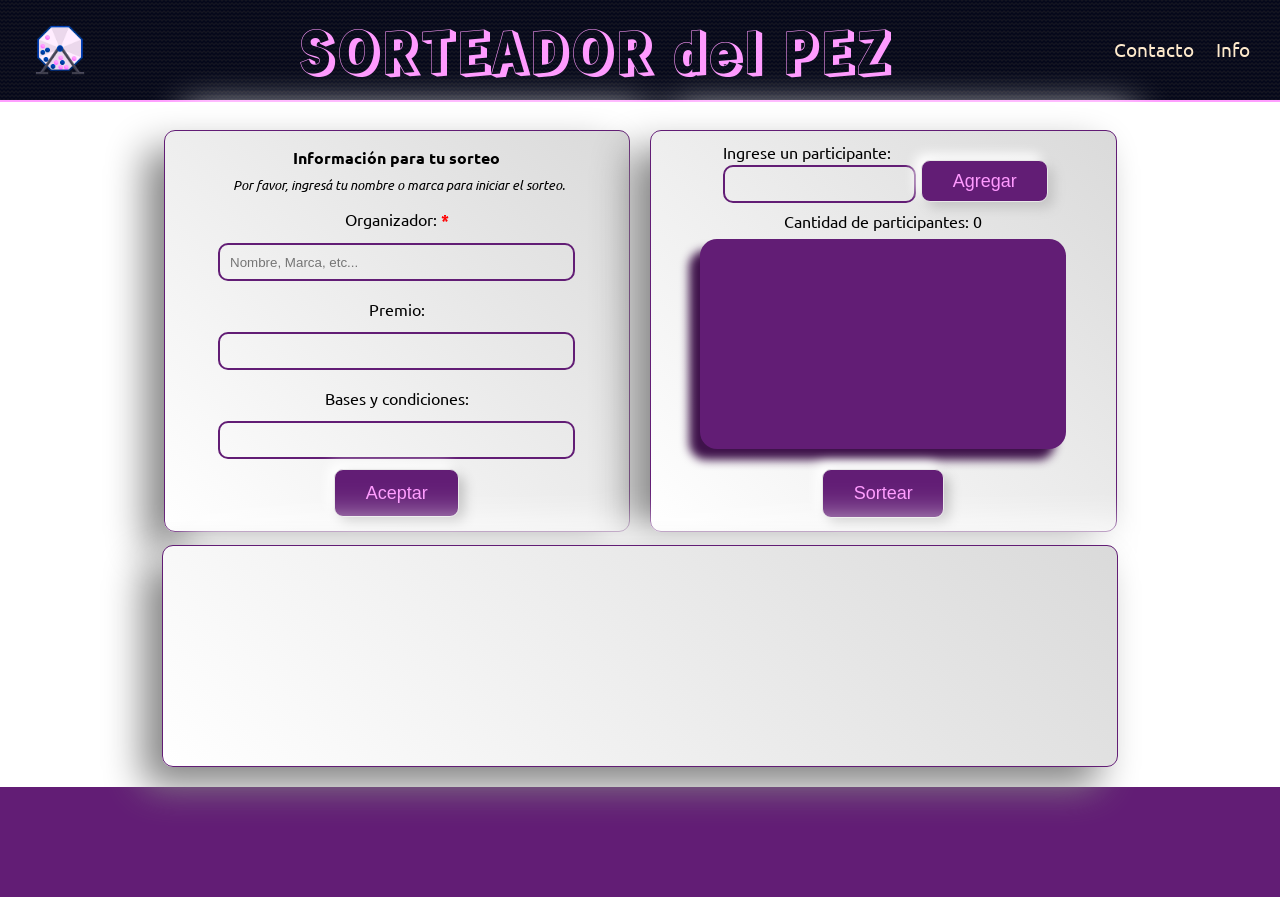
==== index.html @ bec48952 "Alineacion de caja ganador en version mobile. estilos de leyenda y nombre ganador." ====
<!DOCTYPE html>
<html lang="en">
<head>
    <meta charset="UTF-8">
    <meta http-equiv="X-UA-Compatible" content="IE=edge">
    <meta name="viewport" content="width=device-width, initial-scale=1.0">
    <link rel="preconnect" href="https://fonts.googleapis.com">
    <link rel="preconnect" href="https://fonts.gstatic.com" crossorigin>
    <link href="https://fonts.googleapis.com/css2?family=Ubuntu:ital,wght@0,300;1,300&display=swap" rel="stylesheet">
    <link href="https://fonts.googleapis.com/css2?family=Rampart+One&display=swap" rel="stylesheet">
    <link
    rel="stylesheet"
    href="https://cdnjs.cloudflare.com/ajax/libs/animate.css/4.1.1/animate.min.css">
    <link rel="stylesheet" href="styles.css">
    <link rel="stylesheet" href="header.css">
    <link rel="stylesheet" href="https://cdnjs.cloudflare.com/ajax/libs/font-awesome/4.7.0/css/font-awesome.min.css"/>
    <script src="funciones.js"></script>
    <title>S O R T E A D O R</title>
</head>
<body>
    <header>
        <h1 class="logo"><img class="logo-desktop" src="img/loteria.png" alt=""></h1>
        <h1 class="titulo">SORTEADOR del PEZ</h1>
        <h1 class="logoMobile"><img  class="logo-mobile" src="img/loteria.png" alt=""></h1>
        <nav>
            <ul>
                <li class="nav-link"><a href="">Info</a></li>
                <li class="nav-link"><a href="">Contacto</a></li>
            </ul>
        </nav>
        
    </header>

    

    <section class="sorteador">

        <div class="custom">
            <h1 class="tituloCustom">Información para tu sorteo</h1>
            <h6 class="subtitulo">Por favor, ingresá tu nombre o marca para iniciar el sorteo.</h6>

            
            <form action="" id="organizador" ></form>
            <label for="organizador" class="orgaLabel">Organizador: <span class="asterisco">*</span></label>
            <input type="text" name="organizador" id="nombreOrganizador" placeholder="Nombre, Marca, etc..." class="orgaInput" data-organizador>
    
            <form action="" id="premio"></form>
            <label for="premio" class="orgaLabel">Premio:</label>
            <input type="text" name="premio" id="Premio" class="orgaInput">
    
            <form action="" id=""></form>
            <label for="bases" class="orgaLabel">Bases y condiciones:</label>
            <input type="text-area" name="bases" id="bases" class="orgaInput">

            <button type="submit" id="aceptarDatos" data-btn-ingresar>Aceptar</button>
    
    
        </div>

        <div class="caja-sorteo">
        
            <form action="" id="sorteo">
                <label for="ingreso" class="agregarLabel">Ingrese un participante:</label>
                <div class="inputParticipante">
                <input type="text" name="ingreso" id="ingreso"  pattern="^(?=.*[a-z])(?=.*[A-Z])(?=.*[0-9])(?=.*[@_-.])(?!.*[ ]).{2}$" data-input required>
            </form>
            <button type="submit" id="agregar" data-btn-agregar>Agregar<i class="fa-sharp fa-regular fa-circle-plus"></i></button>
        </div>

        <div id="contador" class="cantidad" data-conteo>
            <p class="parrafoCantidad">Cantidad de participantes: <span id="total"></span></p>
        </div>

            <div class="cajaContador" data-conteo>
                
            </div>

            <div class="caja-lista">
                
                <div class="box-lista">
                    <ul class="listado" id="listado" data-lista>
                        
                    </ul>
                </div>
            </div>

            <button type="submit" id="sortear" class="sortear" data-sortear>Sortear</button>
        </div>


        

    </section>

    <section class="ganador">
        <div class="contenedorWinner">
        <div class="cajaGanador" data-caja-ganador>
            
        </div>
        
        <div class="cajaNombreGanador" data-nombre></div>
        </div>
    </section>

    <footer>

    </footer>
        
    <script src="scripts.js"></script>
    
</body>
</html>
---- styles.css ----
html, body, div, span, applet, object, iframe,
h1, h2, h3, h4, h5, h6, p, blockquote, pre,
a, abbr, acronym, address, big, cite, code,
del, dfn, em, img, ins, kbd, q, s, samp,
small, strike, strong, sub, sup, tt, var,
b, u, i, center,
dl, dt, dd, ol, ul, li,
fieldset, form, label, legend,
table, caption, tbody, tfoot, thead, tr, th, td,
article, aside, canvas, details, embed, 
figure, figcaption, footer, header, hgroup, 
menu, nav, output, ruby, section, summary,
time, mark, audio, video {
	margin: 0;
	padding: 0;
	border: 0;
	font-size: 100%;
	font: inherit;
	vertical-align: baseline;
}
/* HTML5 display-role reset for older browsers */
article, aside, details, figcaption, figure, 
footer, header, hgroup, menu, nav, section {
	display: block;
}
body {
	line-height: 1;
}
ol, ul {
	list-style: none;
}
blockquote, q {
	quotes: none;
}
blockquote:before, blockquote:after,
q:before, q:after {
	content: '';
	content: none;
}
table {
	border-collapse: collapse;
	border-spacing: 0;
}

body {
 
    font-family: 'Ubuntu';
    background-color: white;
 
}



.custom {
    
    border-radius: 11px;
    background: linear-gradient(225deg, #dadada, #ffffff);
    box-shadow:  -19px 19px 38px #858585,
             19px -19px 38px #ffffff;
    padding: 10px;
    display: inline-flex;
    align-items: center;
    flex-direction: column;
    justify-content: center;
    font-family: 'Ubuntu';
    width: 35%;
    height: 380px;
    border: 0.5px solid #621d75;
    margin: 10px;
    

}

.tituloCustom {
    font-weight: bold;
    padding: 5px;
    margin-bottom: 8px;
}





.sorteador {
    display: flex;
    height: 400px;
    padding: 5px;
    font-family: 'Ubuntu';
    justify-content: center;
}

.caja-sorteo {
    padding: 10px;
    display: inline-flex;
    width: 35%;
    height: 380px;
    border-radius: 11px;
    background: linear-gradient(225deg, #dadada, #ffffff);
    box-shadow:  -19px 19px 38px #858585,
             19px -19px 38px #ffffff;
    margin: 10px;
   flex-direction: column;
    justify-content: center;
    align-items: center;
    border: 0.5px solid #621d75;
   
    
    
}

.orgaInput {
    display: block;
    width: 75%;
    height: 20px;
    margin: 5px;
    margin-bottom: 10px;
    caret-color: #621d75;
    border: 2px solid #621d75;
    border-radius: 10px;
    padding: 7px 10px;
    background: transparent;
}

.orgaInput:active {
    box-shadow: 2px 2px 15px #621d75 inset;
    border-color: #FF9AFF;
   }

.orgaLabel {
    
    display: inline;
    margin: 5px 0px 5px;
    align-self: center;
    padding: 5px;
}


.agregarLabel {
    display: inline;
    margin: 5px 0px 5px;
    align-self: center;
    padding: 5px;
}

.inputParticipante {
    display: flex;
    vertical-align: bottom;
    caret-color: #621d75;
}



#ingreso {
    display: inline;
    color: #8707ff;
    border: 2px solid #621d75;
    border-radius: 10px;
    padding: 7px 10px;
    background: transparent;
    width: 70%;
    height: 20px;
    margin: 5px;
    margin-bottom: 10px;
}

#ingreso:active {
    box-shadow: 2px 2px 15px #621d75 inset;
    color: #FF9AFF;
   }



#agregar {
    color: #FF9AFF;
 padding: 0.5em 1.7em;
 font-size: 18px;
 border-radius: 0.5em;
 background: #621d75;
 border: 1px solid #e8e8e8;
 transition: all .3s;
 box-shadow: 6px 6px 12px #c5c5c5,
             -6px -6px 12px #ffffff;
             cursor: pointer;
    height: 42px;
    align-content: center;
}

#agregar:active {
    color: #666;
    box-shadow: inset 4px 4px 12px #c5c5c5,
                inset -4px -4px 12px #ffffff;
   }



#aceptarDatos {
    color: #FF9AFF;
 padding: 0.7em 1.7em;
 font-size: 18px;
 border-radius: 0.5em;
 background: #621d75;
 border: 1px solid #e8e8e8;
 transition: all .3s;
 box-shadow: 6px 6px 12px #c5c5c5,
             -6px -6px 12px #ffffff;
             cursor: pointer;
   }
   
   #aceptarDatos:active {
    color: #666;
    box-shadow: inset 4px 4px 12px #c5c5c5,
                inset -4px -4px 12px #ffffff;
   }

.icono-agregar {
    height: 20px;
    width: 20px;
    padding: 5px;
    margin: 0;
   
}

.sortear {
    color: #FF9AFF;
 padding: 0.7em 1.7em;
 font-size: 18px;
 border-radius: 0.5em;
 background: #621d75;
 border: 1px solid #e8e8e8;
 transition: all .3s;
 box-shadow: 6px 6px 12px #c5c5c5,
             -6px -6px 12px #ffffff;
             cursor: pointer;
             margin-top: 10px;
             
}

.sortear:active {
    color: #666;
    box-shadow: inset 4px 4px 12px #c5c5c5,
                inset -4px -4px 12px #ffffff;
   }



.caja-lista {
    padding: 5px;
    display: inline-flex;
    justify-content: center;
    height: 200px;
    width: 80%;
    border-radius: 17px;
background: #621d75;
box-shadow:  -11px 11px 10px #3f134b;
    margin: 10px;
    
    align-items: center;
}

.listado {
    display: flex;
    flex-direction: column;
    overflow-y: scroll;
    width: 98%;
   
    align-content: center;
    
    border-radius: 6px;
}

.box-lista {
display: flex;
width: 95%;
    height: 90%;
    justify-content: center;
    border-radius: 4px;
}

.nuevoParticpante {
    display: flex;
    align-items: center;
    align-self: center;
    justify-content: space-between;
    align-content: center;
    padding: 5px;
    background-color: white;
    height: 25px;
    width: 95%;
    border-radius: 6px;
    margin: 2px 0 0 0;
}

.eliminar {
    justify-self:flex-end;
    align-self: center;
    cursor: pointer;
    background-color: white;
    border: 0;
    border-radius: 4px;
}

.ganador {
    display: flex;
    justify-content: center;
    width: 100%;
}

.contenedorWinner {
    display: block;
    justify-content: center;
    margin: 20px;
    padding: 10px;
    border-radius: 11px;
background: linear-gradient(225deg, #dadada, #ffffff);
box-shadow:  -19px 19px 38px #858585,
             19px -19px 38px #ffffff;
             border: 0.5px solid #621d75;
             height: 200px;
             width: 73%;
             align-self: center;
}
.cajaGanador {
    padding: 10px;
    display: flex;
    width: 100%;
    justify-content: center;
    justify-items: center;
    text-align: center;
    
    margin: 10px;
    
    text-align: center;
    font-size: 1.4rem;
}

.cajaNombreGanador {
    display: block;
    justify-content: center;
}

.winner {
    background: #621D75;
background: linear-gradient(to right, #621D75 0%, #FF9AFF 25%, #621D75 50%, #FF9AFF 75%, #621D75 100%);
-webkit-background-clip: text;
-webkit-text-fill-color: transparent;
font-size: 100px;
font-weight: bold;
text-align: center;
background-clip: text;

}

.organizador {
    font-style: italic;
    color: #621D75;
}

.creado {
    display: flex;
    text-transform: uppercase;
    justify-content: center;
    font-weight: bold;
    text-align: center;
}

.subtitulo {
    font-style: italic;
    font-size: 0.8rem;
    margin-bottom: 10px;
    margin-left: 5px;
}

.asterisco {
    color: red;
    font-weight: bold;
}

footer {
    display: flex;
    justify-content: center;
    background-color: #621d75;
    height: 110px;
}

@media only screen and (max-width: 380px) {

    body {
        display: flex;
        flex-flow: column;
        flex-direction: column;
        justify-content: center;
    }

   .sorteador {
        justify-content: space-between;
        flex-flow: column;
        height: auto;
  
    }

    .custom  {
        display: flex;
        align-items: center;
        flex-direction: column;
        width: 90%;
    }

    .caja-sorteo  {
        display: flex;
        align-items: center;
        flex-direction: column;
        flex-flow: wrap;
        width: 90%;
    }

    .caja-lista {
        width: 85%;
    }

    ul {
        display: flex;
        flex-wrap:nowrap;
                
    }
   
   img {
        margin: 5px;
   }

    .logoMobile {
        display: inline;
    }

    .ganador {
        justify-content: space-between;
        flex-flow: column;
    }


   #sorte {
        width: 80%;
        
    }

    .cajaGanador {
        flex-direction: column;
        flex-flow: wrap;
        width: 93%;
        margin: 0;
    }

    .contenedorWinner {
        width: auto;
        margin: 5px 9px 10px 9px;
    
    }
    footer {
        display: flex;
        height: 75px;
    }

    
}
---- header.css ----
header {
    display: flex;
  justify-content: space-between;
  align-items: center;
height: 100px;
border-bottom: 2px solid #FF9FFF;
background-color: #151621;
background-image: url("data:image/svg+xml,%3Csvg xmlns='http://www.w3.org/2000/svg' xmlns:xlink='http://www.w3.org/1999/xlink' width='100%25' height='100%25'%3E%3Cdefs%3E%3Cpattern id='p' width='100' height='100' patternUnits='userSpaceOnUse' patternTransform='scale(0.04)'%3E%3Cpath id='a' data-color='fill' fill='%23020519' stroke='%23020519' stroke-width='2' d='M50 100L0 50V0l50 50 50-50h0v50l-50 50z'%3E%3C/path%3E%3Cuse xlink:href='%23a' y='-100'%3E%3C/use%3E%3Cuse xlink:href='%23a' y='100'%3E%3C/use%3E%3C/pattern%3E%3C/defs%3E%3Crect fill='url(%23p)' width='100%25' height='100%25'%3E%3C/rect%3E%3C/svg%3E");
background-size: cover;
background-position: center;
background-repeat: no-repeat;
margin-bottom: 13px;




}
img {
    
    display: inline;
    width: 50px;
    height: 50px;
    margin-left: 35px;
    float: left;
    filter: hue-rotate(240deg);
}

.titulo {
    
    display:inline;
    justify-content: center;
    margin: 0px 25px 0px 25px;
    color: #FF9AFF;
    font-family: 'Rampart One', cursive;;
    font-size: 3.5rem;
}

nav {
    
    display: inline;
    float: right;
    margin-right: 15px;
    

}

.nav-link {
    display: inline;
    margin: 0px 15px 0px 7.5px;
    float: right;
    


}

.nav-link > a {
    text-decoration: none;
    color: blanchedalmond;
    float: right;
    font-family: 'Ubuntu';
    font-size: 1.2rem;

}

.nav-link > a:hover {
    color: #FF9AFF;
    scale: 1.2;
}

.logoMobile {
   
    display: none;

}

@media only screen and (max-width: 380px) {

    

    header {
        justify-content: center;
        flex-wrap: wrap;
        overflow-x: visible;
    }

    nav {
        display: flex;
        flex-direction: row;
        
    }

    .logo {
        scale: 0.7;
    }

    .logoMobile {
        display: inline;
        scale: 0.7;
        flex-wrap: nowrap;
    }

    .titulo {
        text-align: center;
        font-size: 1.4rem;
        margin: 0;
    }
}
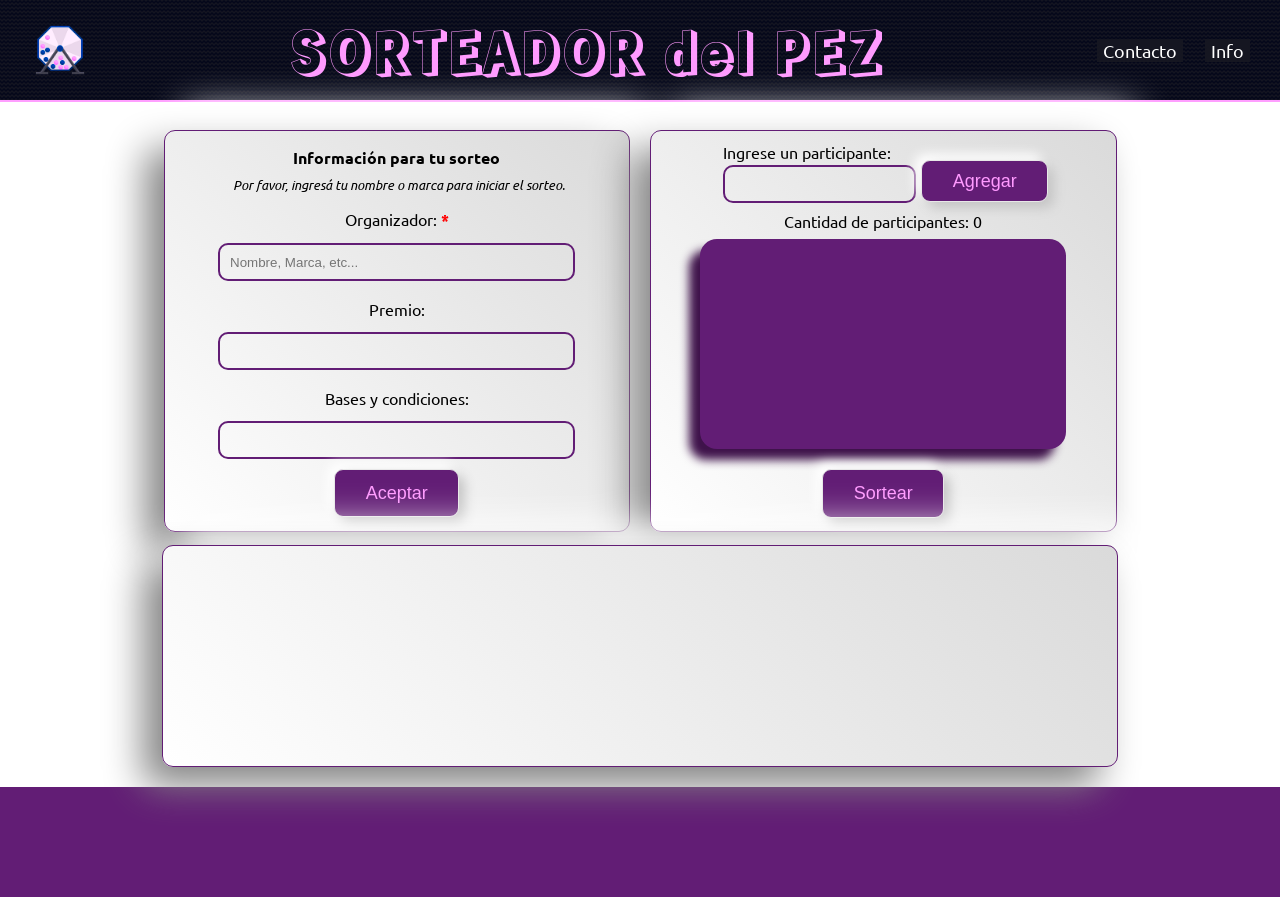
==== commit 1a8d81b3: "Correciones responsive titulo. Ventana modal para nav-Info." ====
--- a/index.html
+++ b/index.html
@@ -4,6 +4,7 @@
     <meta charset="UTF-8">
     <meta http-equiv="X-UA-Compatible" content="IE=edge">
     <meta name="viewport" content="width=device-width, initial-scale=1.0">
+    <link rel="icon" type="" href="img/loteria.png"/>
     <link rel="preconnect" href="https://fonts.googleapis.com">
     <link rel="preconnect" href="https://fonts.gstatic.com" crossorigin>
     <link href="https://fonts.googleapis.com/css2?family=Ubuntu:ital,wght@0,300;1,300&display=swap" rel="stylesheet">
@@ -23,12 +24,24 @@
         <h1 class="titulo">SORTEADOR del PEZ</h1>
         <h1 class="logoMobile"><img  class="logo-mobile" src="img/loteria.png" alt=""></h1>
         <nav>
-            <ul>
-                <li class="nav-link"><a href="">Info</a></li>
-                <li class="nav-link"><a href="">Contacto</a></li>
+            <ul class="nav_ul">
+                <li class="nav-link"><button class="nav_btn" data-btn-info>Info</button></li>
+                <li class="nav-link"><button class="nav_btn" data-btn-contacto>Contacto</button></li>
             </ul>
         </nav>
-        
+        <div class="modal" data-modal-info>
+            <div class="modal-content">
+                <span class="close" data-span-info>&times;</span>
+                <h3 class="titulo_info">Bienvenidos al Sorteador del PezCornio!</h3>
+                <p class="parrafo_info">Las instrucciones para realizar un sorteo son bien simples</p>
+                <p class="parrafo_info">Sólo deberas ingresar el nombre de quien organiza el sorteo. Puede ser tu nombre personal, tu marca o lo que desees. Tené en cuenta que este paso es obligatorio. Los campos de Premio y Bases y condiciones son optativos.</p>
+                <p class="parrafo_info">Luego, podras empezar a cargar el nombre de los participantes. Una vez que termines, hace click en sortear y conoceras al ganador.</p>
+                <p class="parrafo_info">Gracias por elegirnos...Y Mucha Suerte!!</p>
+                <div class="logo_modal">
+                    <img src="img/Polish_20230122_211659946_adobe_express.png" alt="Logo PezCornio" class="logo_pezcornio">
+                </div>
+            </div>
+        </div>
     </header>
 
     
--- a/styles.css
+++ b/styles.css
@@ -123,6 +123,10 @@
 
 .orgaInput:active {
     box-shadow: 2px 2px 15px #621d75 inset;
+    
+   }
+
+   .orgaInput:focus {
     border-color: #FF9AFF;
    }
 
@@ -165,9 +169,11 @@
 
 #ingreso:active {
     box-shadow: 2px 2px 15px #621d75 inset;
-    color: #FF9AFF;
-   }
-
+    
+   }
+#ingreso:focus {
+    border-color: #FF9AFF;
+}
 
 
 #agregar {
@@ -450,7 +456,7 @@
     }
 
     .contenedorWinner {
-        width: auto;
+        width: 87%;
         margin: 5px 9px 10px 9px;
     
     }
--- a/header.css
+++ b/header.css
@@ -53,25 +53,95 @@
 
 }
 
-.nav-link > a {
-    text-decoration: none;
-    color: blanchedalmond;
-    float: right;
+.nav_btn {
+    background-color: #151621;
     font-family: 'Ubuntu';
-    font-size: 1.2rem;
-
+    color: white;
+    font-size: 1.1rem;
+    border: 0;
+    cursor: pointer;
 }
 
-.nav-link > a:hover {
-    color: #FF9AFF;
-    scale: 1.2;
+.nav_btn:hover {
+    transform: scale(1.2);
+    font-weight: bold;
+    color: #FF9FFF;
 }
 
+
 .logoMobile {
-   
     display: none;
+}
 
+.modal {
+    display: none; 
+    position: fixed; 
+    z-index: 1; 
+    padding-top: 20%; 
+    left: 0;
+    top: 0;
+    width: 100%; 
+    height: 100%; 
+    overflow: auto; 
+    background-color: #FF9AFF(0,0,0); 
+    background-color: rgba(0,0,0,0.4); 
+  }
+
+ 
+.modal-content {
+    background-color: #f8d8f8;
+    margin: auto;
+    padding: 20px;
+    border: 2px solid #621d75;
+    width: 80%;
+    height: 350px;
+    font-family: 'Ubuntu';
+    border-radius: 1%;
+  }
+  
+  
+  .close {
+    color: #621d75;
+    float: right;
+    font-size: 28px;
+    font-weight: bold;
+  }
+  
+  .close:hover,
+  .close:focus {
+    color: #000;
+    text-decoration: none;
+    cursor: pointer;
+  }
+
+  .titulo_info {
+    font-size: 1.5rem;
+    font-weight: bold;
+    font-style: italic;
+    margin: 7px;
+    text-align: center;
+    color: #621d75;
+
+  }
+
+  .parrafo_info {
+    font-size: 1.2rem;
+    color: #621d75;
+    margin: 8px;
+    padding: 8px;
+    text-align: center;
+  }
+.logo_modal {
+    display: flex;
+    justify-content: center;
 }
+  .logo_pezcornio {
+    height: 150px;
+    width: 150px;
+    
+  }
+
+
 
 @media only screen and (max-width: 380px) {
 
@@ -104,4 +174,19 @@
         font-size: 1.4rem;
         margin: 0;
     }
+
+    img {
+        margin: 0;
+    }
+
+    .nav_ul {
+        justify-content: center;
+    }
+
+    .modal {
+        padding-top: 10%;
+    }
+    .modal-content {
+        height: auto;
+    }
 }
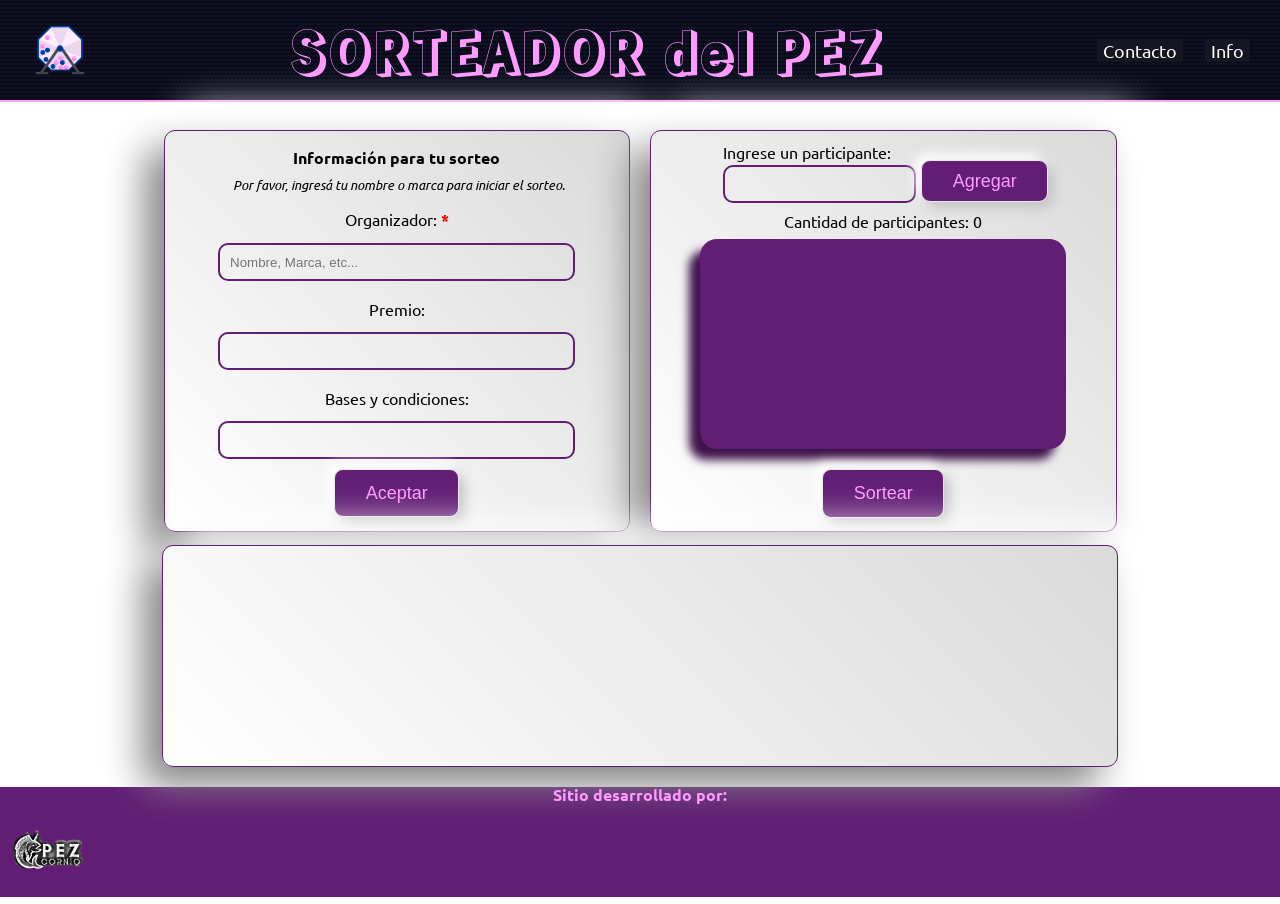
==== commit be4f5ddb: "Correciones finales al header responsive. cambio de nombres de clases pot etiquetas genericas por cl" ====
--- a/index.html
+++ b/index.html
@@ -12,6 +12,7 @@
     <link
     rel="stylesheet"
     href="https://cdnjs.cloudflare.com/ajax/libs/animate.css/4.1.1/animate.min.css">
+    <link rel="stylesheet" href="footer.css">
     <link rel="stylesheet" href="styles.css">
     <link rel="stylesheet" href="header.css">
     <link rel="stylesheet" href="https://cdnjs.cloudflare.com/ajax/libs/font-awesome/4.7.0/css/font-awesome.min.css"/>
@@ -20,13 +21,15 @@
 </head>
 <body>
     <header>
-        <h1 class="logo"><img class="logo-desktop" src="img/loteria.png" alt=""></h1>
+        <h1 class="logo"><img class="logo_header" src="img/loteria.png" alt=""></h1>
         <h1 class="titulo">SORTEADOR del PEZ</h1>
-        <h1 class="logoMobile"><img  class="logo-mobile" src="img/loteria.png" alt=""></h1>
+        
         <nav>
             <ul class="nav_ul">
+                <li class="logo_mobile"><img class="logo_header_mobile" src="img/loteria.png" alt=""></li>
                 <li class="nav-link"><button class="nav_btn" data-btn-info>Info</button></li>
                 <li class="nav-link"><button class="nav_btn" data-btn-contacto>Contacto</button></li>
+                <li class="logo_mobile"><img class="logo_header_mobile" src="img/loteria.png" alt=""></li>
             </ul>
         </nav>
         <div class="modal" data-modal-info>
@@ -116,6 +119,8 @@
     </section>
 
     <footer>
+        <p class="leyenda_footer">Sitio desarrollado por:</p>
+        <img src="img/Polish_20230122_211659946_adobe_express.png" alt="Logo PezCornio" class="logo_footer">
 
     </footer>
         
--- a/footer.css
+++ b/footer.css
@@ -0,0 +1,30 @@
+footer {
+    display: flex;
+    flex-direction: column;
+    justify-content: center;
+    align-content: center;
+    background-color: #621d75;
+    height: 110px;
+}
+
+.leyenda_footer {
+    font-weight: bold;
+    color: #FF9AFF;
+    text-align: center;
+}
+
+.logo_footer {
+    height: 100px;
+    width: 100px;
+    margin: auto;
+    
+}
+
+@media only screen and (max-width: 380px) {
+
+    footer {
+        justify-content: center;
+        height: 100px;
+        
+    }
+}
--- a/styles.css
+++ b/styles.css
@@ -381,12 +381,7 @@
     font-weight: bold;
 }
 
-footer {
-    display: flex;
-    justify-content: center;
-    background-color: #621d75;
-    height: 110px;
-}
+
 
 @media only screen and (max-width: 380px) {
 
@@ -433,9 +428,7 @@
         margin: 5px;
    }
 
-    .logoMobile {
-        display: inline;
-    }
+    
 
     .ganador {
         justify-content: space-between;
@@ -460,10 +453,7 @@
         margin: 5px 9px 10px 9px;
     
     }
-    footer {
-        display: flex;
-        height: 75px;
-    }
+    
 
     
 }
--- a/header.css
+++ b/header.css
@@ -15,7 +15,7 @@
 
 
 }
-img {
+.logo_header {
     
     display: inline;
     width: 50px;
@@ -69,9 +69,7 @@
 }
 
 
-.logoMobile {
-    display: none;
-}
+
 
 .modal {
     display: none; 
@@ -141,6 +139,19 @@
     
   }
 
+  .logo_mobile {
+    display: none;
+  }
+
+  .logo_header_mobile{
+    display: inline;
+    width: 50px;
+    height: 50px;
+    
+    float: left;
+    filter: hue-rotate(240deg);
+  }
+
 
 
 @media only screen and (max-width: 380px) {
@@ -156,18 +167,34 @@
     nav {
         display: flex;
         flex-direction: row;
+        justify-content: center;
+        align-items: center;
+        width: 95%;
+        margin: 0;
         
     }
 
-    .logo {
-        scale: 0.7;
-    }
-
-    .logoMobile {
-        display: inline;
-        scale: 0.7;
-        flex-wrap: nowrap;
-    }
+    .nav-link {
+        display: flex;
+        align-items: center;
+        justify-content: center;
+    }
+
+    
+   .logo_header {
+    display: none;
+   }
+
+   .logo_mobile {
+    display: inline;
+   }
+
+   .logo_header_mobile {
+    display: inline;
+    margin: 10px;
+    scale: 0.6;
+   }
+
 
     .titulo {
         text-align: center;
